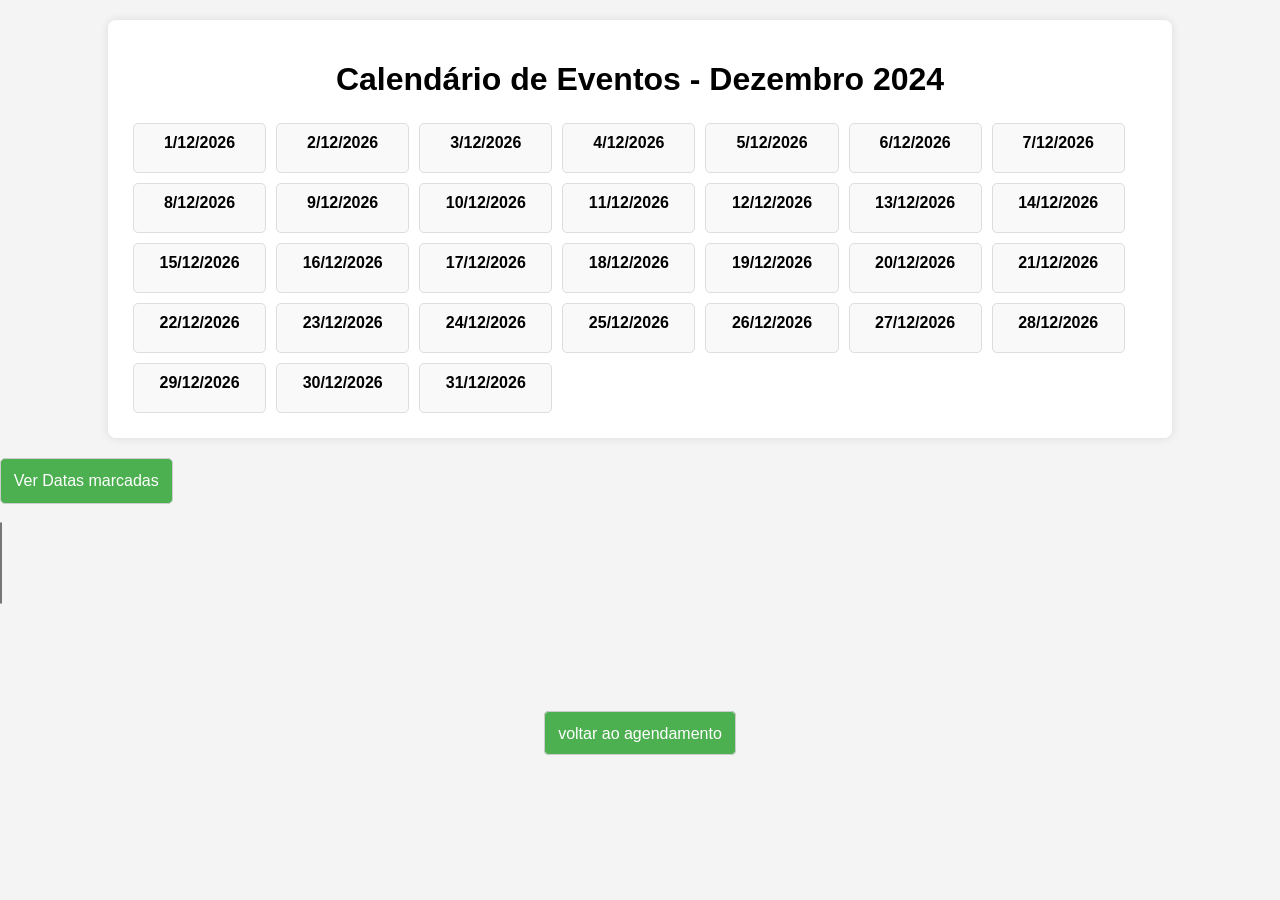
==== novoindex.html @ 644fcaa4 "Add files via upload" ====
<!DOCTYPE html>
<html lang="pt-br">
<head>
    <meta charset="UTF-8">
    <meta name="viewport" content="width=device-width, initial-scale=1.0">
    <title>Calendário de Eventos</title>
    <link rel="stylesheet" href="css calendario.css">
    <script src="novoScript.js" defer></script>
</head>
<body>

    <div class="container">
        <h1>Calendário de Eventos - Dezembro 2024</h1>
        <div id="calendar"></div>
    </div>
  
        <button class="sumirBtn" id="sumirBtn" onclick="VerDatas()" >Ver Datas marcadas</button>


         <form name="input">
             <br>

            <select class="listaData"  id="DataSelect" size="5"></select>
            <br>
        
     
        
            <input id="numero" class="esconder" type="text" placeholder="Digite o numero da data"  min="1" max="5" >
        
            
         </form>
         <br>
         <button id="ExcluirData" class="ExcluirData" type="submit" onclick="ExcluirData()">Excluir data</button>
         <br>
      
<div class="voltar">
    <a href="aba1.html">voltar ao agendamento</a>
</div>

</body>
</html>
---- css calendario.css ----
/* Estilo básico para o calendário */
        body {
            font-family: Arial, sans-serif;
            background-color: #f4f4f4;
            margin: 0;
            padding: 0;
        }

        .container {
            width: 80%;
            margin: 20px auto;
            background-color: #fff;
            padding: 20px;
            border-radius: 8px;
            box-shadow: 0 0 10px rgba(0, 0, 0, 0.1);
        }

        h1 {
            text-align: center;
            margin-bottom: 20px;
        }

        #calendar {
            display: flex;
            flex-wrap: wrap;
        }

        .day {
            width: 13%;
            box-sizing: border-box;
            padding: 10px;
            border: 1px solid #ddd;
            margin: 5px;
            border-radius: 5px;
            background-color: #f9f9f9;
        }

        .day strong {
            display: block;
            margin-bottom: 10px;
            text-align: center;
        }

        .event {
            background-color: #e2e2e2;
            padding: 5px;
            margin-top: 10px;
            border-radius: 5px;
        }
/*Local onde troca as cores de fundo das datas marcadas (limite 5)*/
        .cor1 {
            background-color: #ffcc99;
        }

        .cor2 {
            background-color: #99ccff;
        }

        .cor3{
            background-color: yellow;
        }
        .cor4{
            background-color: aqua;
        }
        .cor5{
            background-color: rgb(39, 175, 39);
        }

        .event strong {
            display: block; 
            margin-bottom: 5px;
        }
        .esconder{
            visibility: hidden;
           
            
        }
        .voltar{      
            text-align: center;
            
        }
        .ExcluirData{
            visibility: hidden;
            display: block;
            
        }
        .sumirBtn{
            visibility: visible;
        }
        button,a {
           
    background-color: #4CAF50;
    color: white;
    border: none;
    cursor: pointer;
    transition: background-color 0.3s ease;
    padding: 0.8rem;
    font-size: 1rem;
    border: 1px solid #ccc;
    border-radius: 5px;
    outline: none;
    
}

button:hover,a:hover {
    background-color: #45a049;
}
a{
    text-decoration: none;
}

.listaData{
    display: block;
    text-align: center;
}
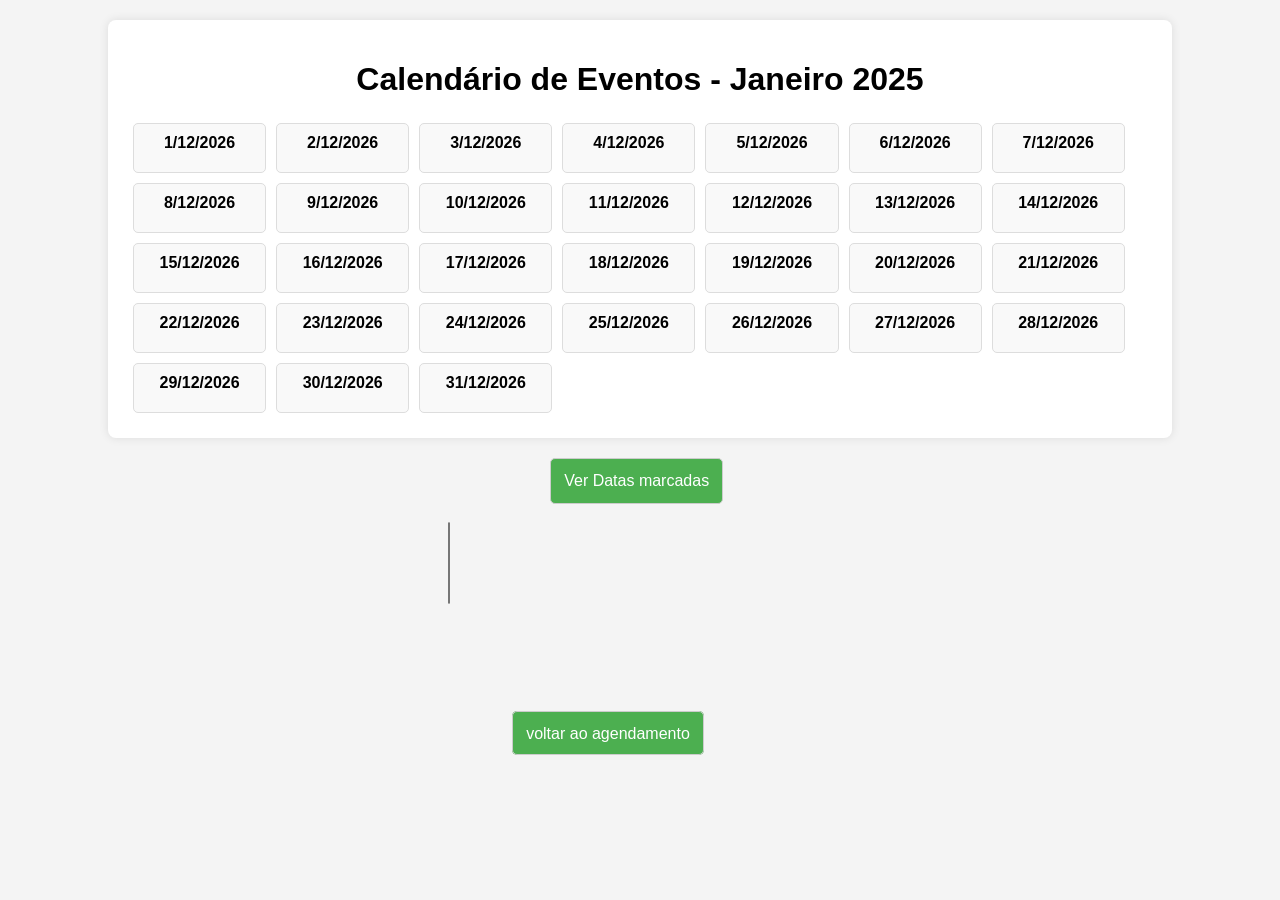
==== commit 5e9d95c5: "centralizacao de conteudo" ====
--- a/novoindex.html
+++ b/novoindex.html
@@ -10,13 +10,15 @@
 <body>
 
     <div class="container">
-        <h1>Calendário de Eventos - Dezembro 2024</h1>
+        <h1>Calendário de Eventos - Janeiro 2025</h1>
         <div id="calendar"></div>
     </div>
-  
+    <div class="btnDate">
         <button class="sumirBtn" id="sumirBtn" onclick="VerDatas()" >Ver Datas marcadas</button>
 
-
+    </div>
+    
+    
          <form name="input">
              <br>
 
@@ -24,15 +26,15 @@
             <br>
         
      
-        
+       
             <input id="numero" class="esconder" type="text" placeholder="Digite o numero da data"  min="1" max="5" >
-        
+       
             
          </form>
          <br>
          <button id="ExcluirData" class="ExcluirData" type="submit" onclick="ExcluirData()">Excluir data</button>
          <br>
-      
+        
 <div class="voltar">
     <a href="aba1.html">voltar ao agendamento</a>
 </div>
--- a/css calendario.css
+++ b/css calendario.css
@@ -73,20 +73,26 @@
         .esconder{
             visibility: hidden;
            
-            
         }
+
         .voltar{      
             text-align: center;
+            margin-right: 5%;
             
         }
         .ExcluirData{
             visibility: hidden;
             display: block;
-            
+                  
         }
         .sumirBtn{
             visibility: visible;
         }
+
+        .btnDate{
+            margin-left: 43%;
+        }
+
         button,a {
            
     background-color: #4CAF50;
@@ -112,5 +118,11 @@
 .listaData{
     display: block;
     text-align: center;
+    margin-left: 35%;
+}   
+
+.esconder{
+    display: block;
+    text-align: center;
+    margin-left: 43%;
 }
-
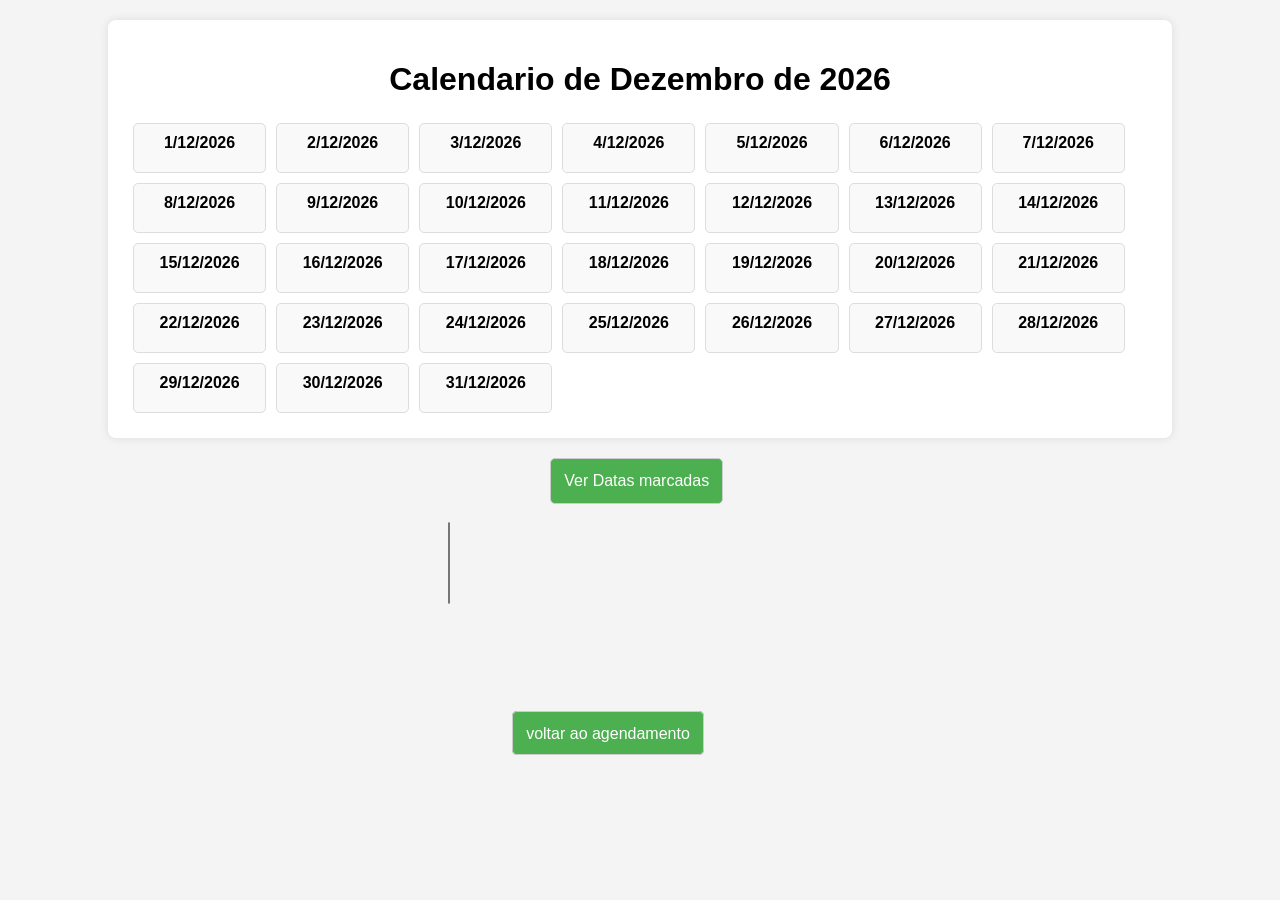
==== commit 7859bac3: "alteracao na tag h1. Agora a data na pagina do calendario se altera sozinha, foi implantado uma funç" ====
--- a/novoindex.html
+++ b/novoindex.html
@@ -10,7 +10,7 @@
 <body>
 
     <div class="container">
-        <h1>Calendário de Eventos - Janeiro 2025</h1>
+        <h1 id="data"></h1>
         <div id="calendar"></div>
     </div>
     <div class="btnDate">
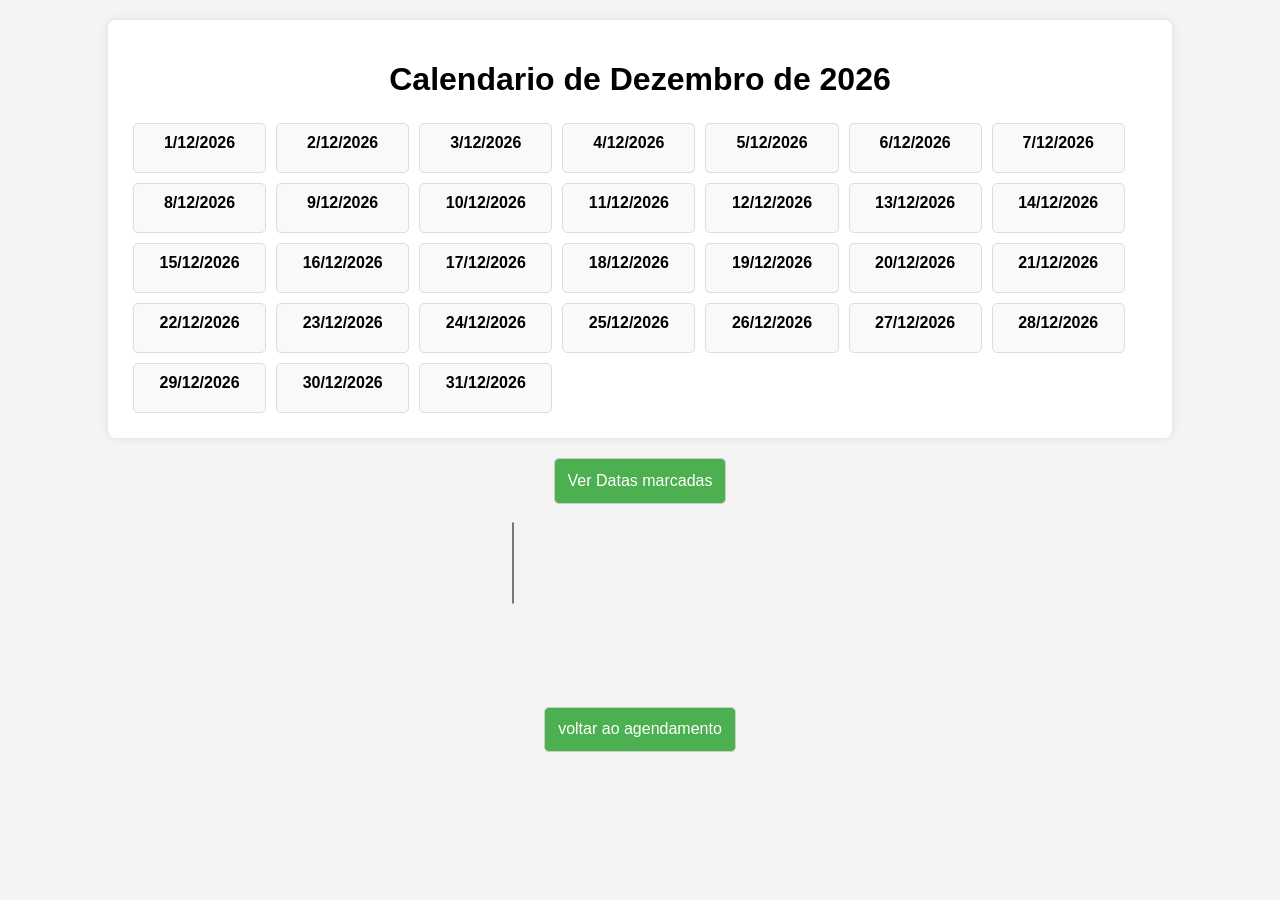
==== commit d12f3a43: "tentativa de centralizar botoes tentativa de centralizar botoes" ====
--- a/novoindex.html
+++ b/novoindex.html
@@ -36,7 +36,7 @@
          <br>
         
 <div class="voltar">
-    <a href="aba1.html">voltar ao agendamento</a>
+    <a href="https://thalissontsr.github.io/Agendamento-de-cursos/">voltar ao agendamento</a>
 </div>
 
 </body>
--- a/css calendario.css
+++ b/css calendario.css
@@ -76,21 +76,26 @@
         }
 
         .voltar{      
-            text-align: center;
-            margin-right: 5%;
+            
+            display: flex;
+            justify-content: center;
             
         }
         .ExcluirData{
             visibility: hidden;
-            display: block;
                   
         }
         .sumirBtn{
+            display: flex;
+            justify-content: center;
             visibility: visible;
+            align-items: center;
         }
 
         .btnDate{
-            margin-left: 43%;
+           
+            display: flex;
+            justify-content: center;
         }
 
         button,a {
@@ -106,6 +111,7 @@
     border-radius: 5px;
     outline: none;
     
+    
 }
 
 button:hover,a:hover {
@@ -116,13 +122,7 @@
 }
 
 .listaData{
-    display: block;
+    display: flex;
     text-align: center;
-    margin-left: 35%;
+    margin-left: 40%;
 }   
-
-.esconder{
-    display: block;
-    text-align: center;
-    margin-left: 43%;
-}
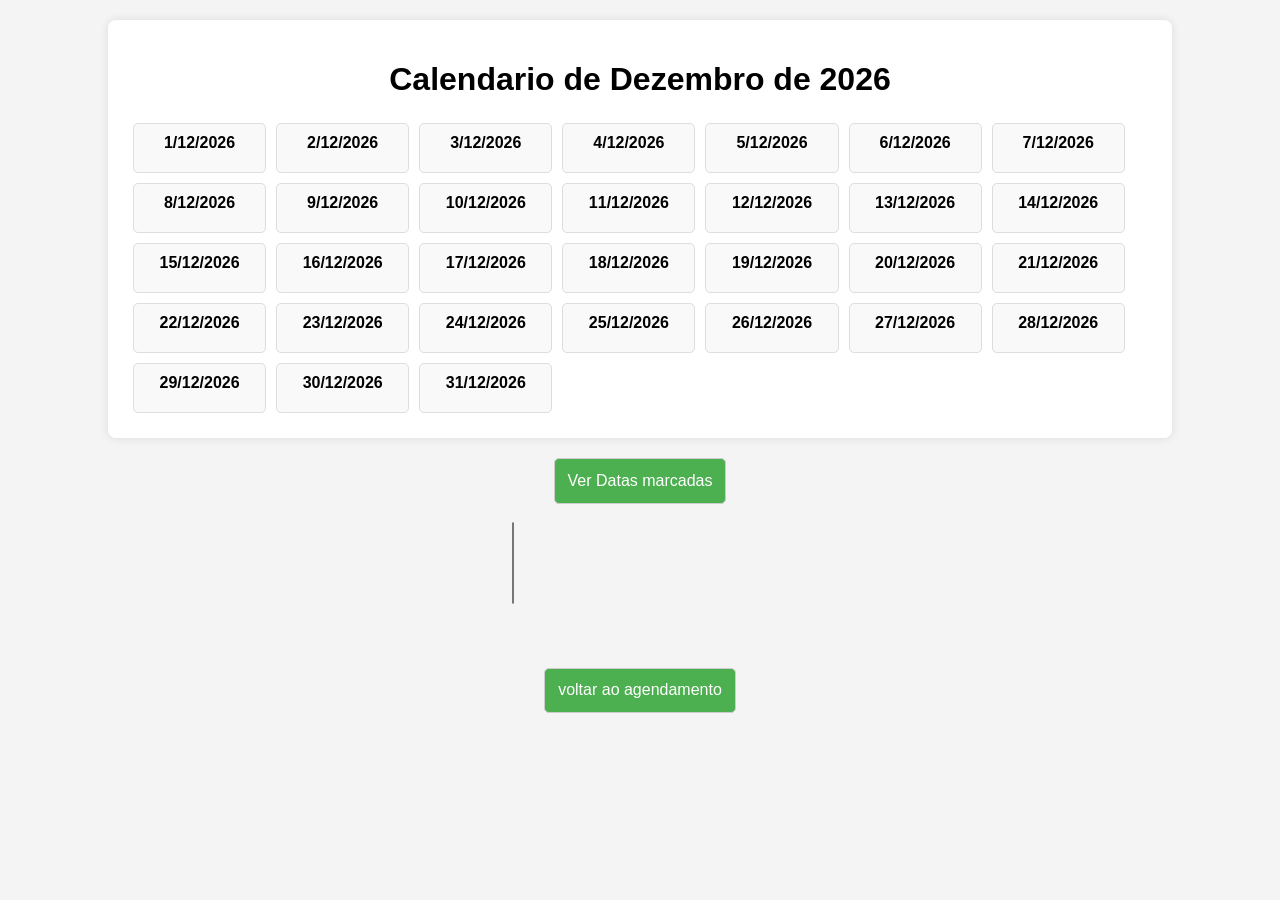
==== commit 5b4d1f09: "centralizar" ====
--- a/novoindex.html
+++ b/novoindex.html
@@ -26,7 +26,7 @@
             <br>
         
      
-       
+        <div class="areaExcluir">
             <input id="numero" class="esconder" type="text" placeholder="Digite o numero da data"  min="1" max="5" >
        
             
@@ -34,7 +34,9 @@
          <br>
          <button id="ExcluirData" class="ExcluirData" type="submit" onclick="ExcluirData()">Excluir data</button>
          <br>
-        
+        </div>
+
+
 <div class="voltar">
     <a href="https://thalissontsr.github.io/Agendamento-de-cursos/">voltar ao agendamento</a>
 </div>
--- a/css calendario.css
+++ b/css calendario.css
@@ -126,3 +126,10 @@
     text-align: center;
     margin-left: 40%;
 }   
+
+.areaExcluir{
+    display: flex;
+    align-items: center;
+    justify-content: center;
+    gap: 20px;
+}
